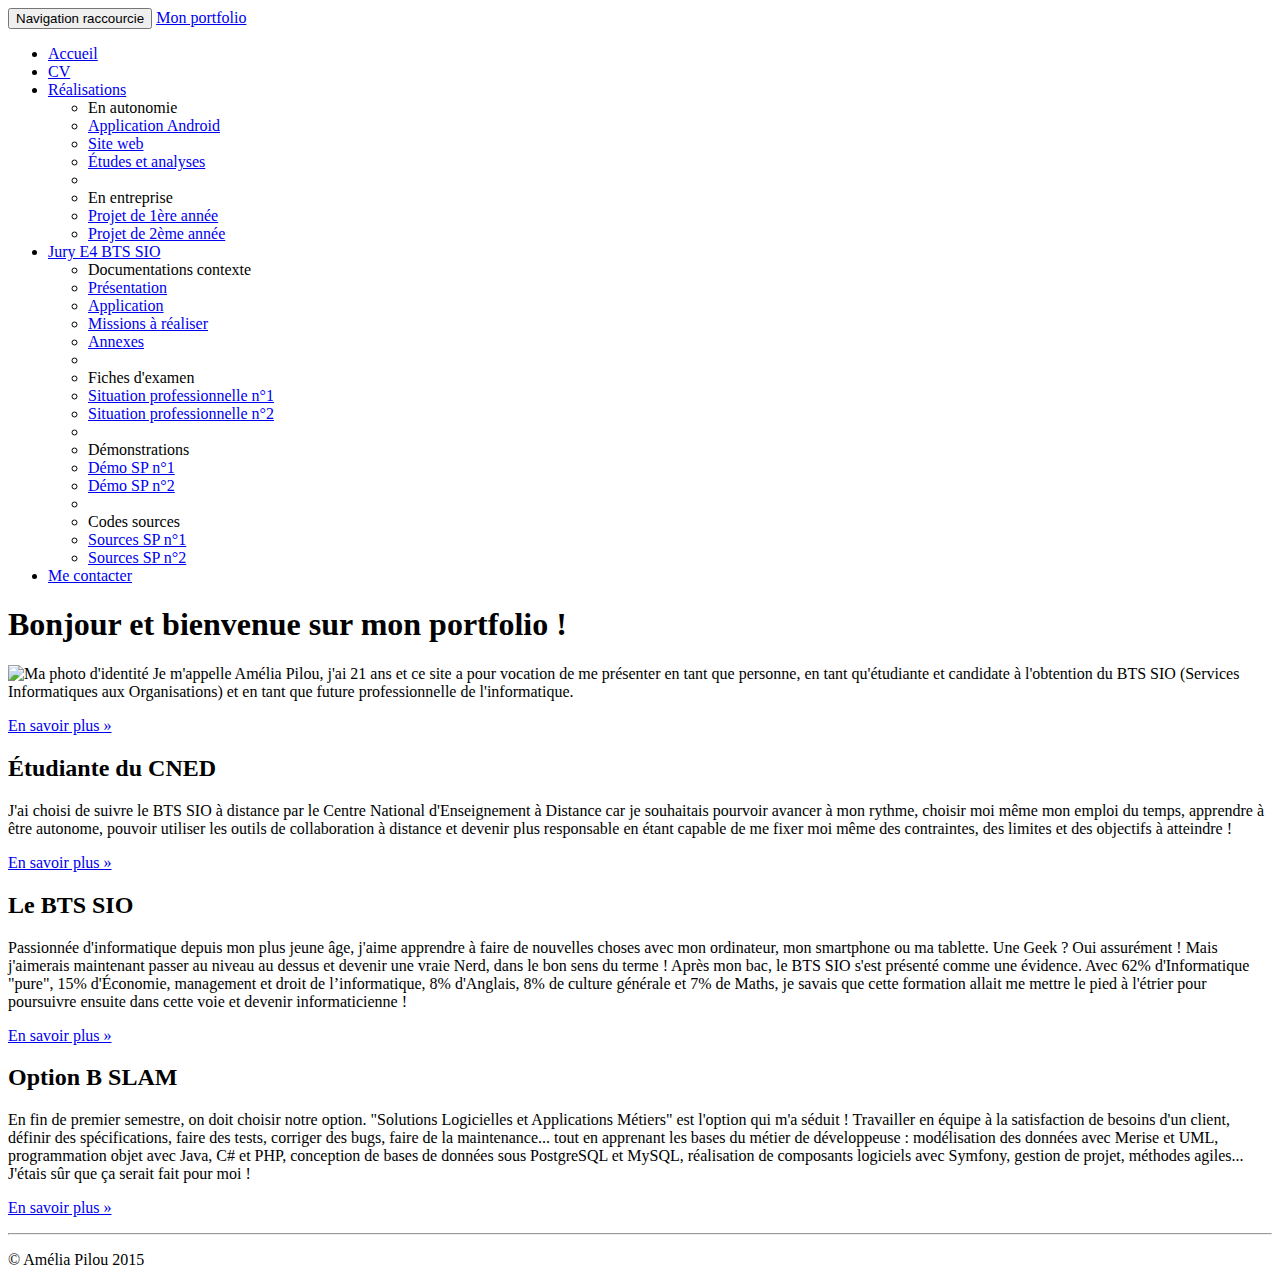
==== index.html @ 647342cf "Ajout d'un page CV et des liens dans la page d'accueil." ====
<!DOCTYPE html>
<html lang="fr">
    <head>
        <meta charset="utf-8">
        <meta http-equiv="X-UA-Compatible" content="IE=edge">
        <meta name="viewport" content="width=device-width, initial-scale=1">
        <!-- The above 3 meta tags *must* come first in the head; any other head content must come *after* these tags -->
        <meta name="description" content="Portfolio de Jérome Isoard - BTS SIO SLAM">
        <meta name="author" content="Jérome Isoard">
        <link rel="icon" href="favicon.ico">
        <title>Portfolio de Jérome Isoard (BTS SIO 2017)</title>
        <!-- Bootstrap core CSS -->
        <link href="css/bootstrap-3.3.5-dist/css/bootstrap.min.css" rel="stylesheet" />
        <!-- Custom styles for this template -->
        <link href="css/styles.css" rel="stylesheet" type="text/css"/>
    </head>
    <body>
        <nav class="navbar navbar-inverse navbar-fixed-top">
            <div class="container">
                <div class="navbar-header">
                    <button type="button" class="navbar-toggle" data-toggle="collapse" data-target="#navbar" aria-controls="navbar">
                        <span class="sr-only">Navigation raccourcie</span>
                        <span class="icon-bar"></span>
                        <span class="icon-bar"></span>
                        <span class="icon-bar"></span>
                    </button>
                    <a class="navbar-brand" href="#">Mon portfolio</a>
                </div>
                <div id="navbar" class="navbar-collapse collapse">
                    <ul class="nav navbar-nav">
                        <li class="active"><a href="index.html"><span class="glyphicon glyphicon-home"></span> Accueil</a></li>
                        <li><a href="cv.html"><span class="glyphicon glyphicon-object-align-top"></span> CV</a></li>
                        <li class="dropdown">
                            <a href="#" class="dropdown-toggle" data-toggle="dropdown" role="button"><span class="glyphicon glyphicon-list-alt"></span> Réalisations <span class="caret"></span></a>
                            <ul class="dropdown-menu" role="menu">
                                <li role="presentation" class="dropdown-header">En autonomie</li>
                                <li role="presentation"><a role="menuitem" href="#">Application Android</a></li>
                                <li role="presentation"><a role="menuitem" href="#">Site web</a></li>
                                <li role="presentation"><a role="menuitem" href="#">Études et analyses</a></li>
                                <li role="presentation" class="divider"></li>
                                <li role="presentation" class="dropdown-header">En entreprise</li>
                                <li role="presentation"><a role="menuitem" href="#">Projet de 1ère année</a></li>
                                <li role="presentation"><a role="menuitem" href="#">Projet de 2ème année</a></li>
                            </ul>
                        </li>
                        <li class="dropdown">
                            <a href="#" class="dropdown-toggle" data-toggle="dropdown" role="button"><span class="glyphicon glyphicon-education"></span> Jury E4 BTS SIO <span class="caret"></span></a>
                            <ul class="dropdown-menu" role="menu">
                                <li class="dropdown-header" role="presentation">Documentations contexte</li>
                                <li role="presentation"><a role="menuitem" href="#">Présentation</a></li>
                                <li role="presentation"><a role="menuitem" href="#">Application</a></li>
                                <li role="presentation"><a role="menuitem" href="#">Missions à réaliser</a></li>
                                <li role="presentation"><a role="menuitem" href="#">Annexes</a></li>
                                <li role="presentation" class="divider"></li>
                                <li role="presentation" class="dropdown-header">Fiches d'examen</li>
                                <li role="presentation"><a role="menuitem" href="#">Situation professionnelle n°1</a></li>
                                <li role="presentation"><a role="menuitem" href="#">Situation professionnelle n°2</a></li>
                                <li role="presentation" class="divider"></li>
                                <li role="presentation" class="dropdown-header">Démonstrations</li>
                                <li role="presentation"><a role="menuitem" href="#">Démo SP n°1</a></li>
                                <li role="presentation"><a role="menuitem" href="#">Démo SP n°2</a></li>
                                <li role="presentation" class="divider"></li>
                                <li role="presentation" class="dropdown-header">Codes sources</li>
                                <li role="presentation"><a role="menuitem" href="#">Sources SP n°1</a></li>
                                <li role="presentation"><a role="menuitem" href="#">Sources SP n°2</a></li>
                            </ul>
                        </li>
                        <li><a href="#"><span class="glyphicon glyphicon-envelope"></span> Me contacter</a></li>
                    </ul>
                </div><!--/.nav-collapse -->
            </div><!--/.navbar-collapse -->
        </nav>

        <!-- Main jumbotron for a primary marketing message or call to action -->
        <div class="jumbotron">
            <div class="container">
                <h1>Bonjour et bienvenue sur mon portfolio !</h1>
                <p>
                    <img id="maPhoto" class="pull-left img-rounded"
                         src="images/AmeliaPilou.jpg" alt="Ma photo d'identité" />
                    Je m'appelle Amélia Pilou, j'ai 21 ans et ce site a pour vocation de me
                    présenter en tant que personne, en tant qu'étudiante et candidate à
                    l'obtention du BTS SIO (Services Informatiques aux Organisations) et en
                    tant que future professionnelle de l'informatique.
                </p>
                <p>
                    <a class="btn btn-primary btn-lg" href="cv.html" role="button">En savoir plus
                        &raquo;</a>
                </p>
            </div>
        </div>

        <footer>
            <div class="container">
                <div class="row">
                    <div class="col-md-4">
                        <h2>Étudiante du CNED</h2/>
                        <p>J'ai choisi de suivre le BTS SIO à distance par le Centre National
                            d'Enseignement à Distance car je souhaitais pourvoir avancer à mon
                            rythme, choisir moi même mon emploi du temps, apprendre à être
                            autonome, pouvoir utiliser les outils de collaboration à distance et
                            devenir plus responsable en étant capable de me fixer moi même des
                            contraintes, des limites et des objectifs à atteindre !
                        </p>
                        <p><a class="btn btn-default" href="http://www.cned.fr" target="_blank"
                              role="button">En savoir plus &raquo;</a>
                        </p>
                    </div>
                    <div class="col-md-4">
                        <h2>Le BTS SIO</h2/>
                        <p>Passionnée d'informatique depuis mon plus jeune âge, j'aime
                            apprendre à faire de nouvelles choses avec mon ordinateur, mon
                            smartphone ou ma tablette. Une Geek ? Oui assurément ! Mais
                            j'aimerais maintenant passer au niveau au dessus et devenir une
                            vraie Nerd, dans le bon sens du terme ! Après mon bac, le BTS SIO
                            s'est présenté comme une évidence. Avec 62% d'Informatique "pure",
                            15% d'Économie, management et droit de l’informatique, 8% d'Anglais,
                            8% de culture générale et 7% de Maths, je savais que cette formation
                            allait me mettre le pied à l'étrier pour poursuivre ensuite dans
                            cette voie et devenir informaticienne !
                        </p>
                        <p><a class="btn btn-default" href="https://fr.wikipedia.org/wiki/
                              Brevet_de_technicien_sup%C3%A9rieur_-_Services_informatiques_aux_organisations"
                              target="_blank" role="button">En savoir plus &raquo;</a>
                        </p>
                    </div>
                    <div class="col-md-4">
                        <h2>Option B SLAM</h2/>
                        <p>En fin de premier semestre, on doit choisir notre option. "Solutions
                            Logicielles et Applications Métiers" est l'option qui m'a séduit !
                            Travailler en équipe à la satisfaction de besoins d'un client,
                            définir des spécifications, faire des tests, corriger des bugs,
                            faire de la maintenance... tout en apprenant les bases du métier de
                            développeuse : modélisation des données avec Merise et UML,
                            programmation objet avec Java, C# et PHP, conception de bases de
                            données sous PostgreSQL et MySQL, réalisation de composants
                            logiciels avec Symfony, gestion de projet, méthodes agiles...
                            J'étais sûr que ça serait fait pour moi !
                        </p>
                        <p><a class="btn btn-default" href="http://www.onisep.fr/Ressources/
                              Univers-Formation/Formations/Post-bac/BTS-Services-informatiques-auxorganisations-option-B-solutions-logicielles-et-applications-metiers"

                              target="_blank" role="button">En savoir plus &raquo;</a>
                        </p>
                    </div>
                </div>
                <hr />
                <p id="copyright">&copy; Amélia Pilou 2015</p>
            </div>
        </footer>
        <!-- Bootstrap core JavaScript
        ================================================== -->
        <!-- Placed at the end of the document so the pages load faster -->
        <script src="https://ajax.googleapis.com/ajax/libs/jquery/1.11.2/jquery.min.js"></script>
        <script src="css/bootstrap-3.3.5-dist/js/bootstrap.min.js"></script>
        <!-- IE10 viewport hack for Surface/desktop Windows 8 bug -->
        <script src="css/bootstrap-3.3.5-dist/js/ie10-viewport-bug-workaround.js"></script>
    </body>
</html>
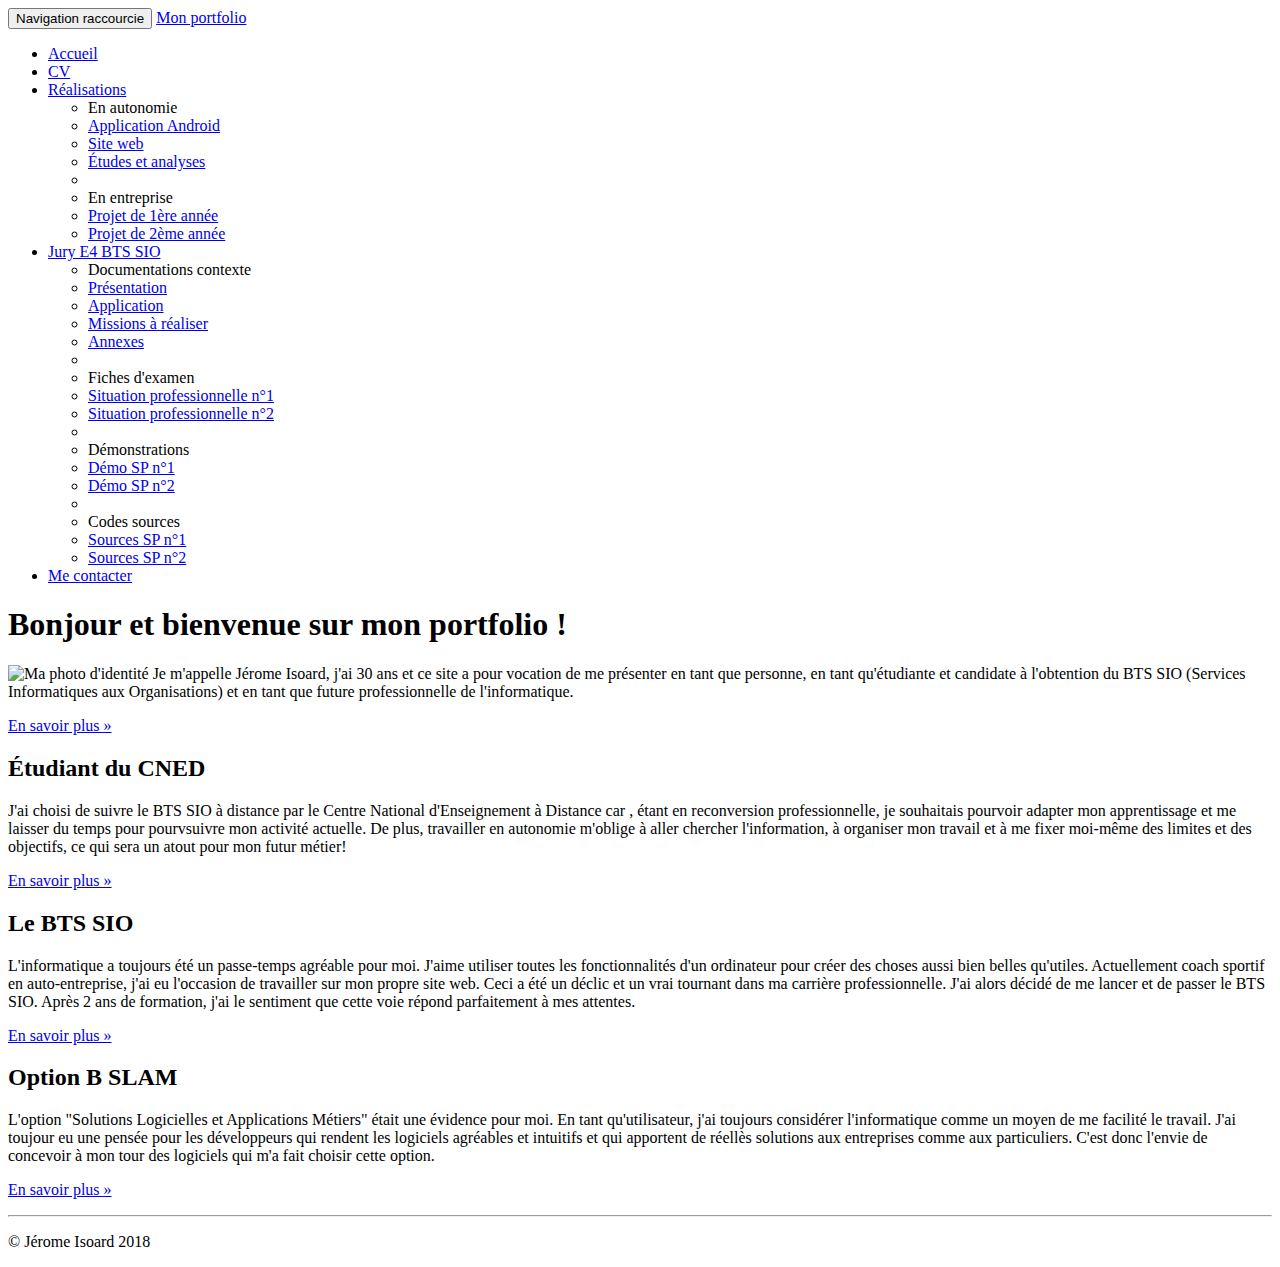
==== commit 5a823415: "Ajout d'un page CV." ====
--- a/index.html
+++ b/index.html
@@ -28,8 +28,8 @@
                 </div>
                 <div id="navbar" class="navbar-collapse collapse">
                     <ul class="nav navbar-nav">
-                        <li class="active"><a href="index.html"><span class="glyphicon glyphicon-home"></span> Accueil</a></li>
-                        <li><a href="cv.html"><span class="glyphicon glyphicon-object-align-top"></span> CV</a></li>
+                        <li ><a href="index.html"><span class="glyphicon glyphicon-home"></span> Accueil</a></li>
+                        <li class="active"><a href="cv.html"><span class="glyphicon glyphicon-object-align-top"></span> CV</a></li>
                         <li class="dropdown">
                             <a href="#" class="dropdown-toggle" data-toggle="dropdown" role="button"><span class="glyphicon glyphicon-list-alt"></span> Réalisations <span class="caret"></span></a>
                             <ul class="dropdown-menu" role="menu">
@@ -77,14 +77,14 @@
                 <h1>Bonjour et bienvenue sur mon portfolio !</h1>
                 <p>
                     <img id="maPhoto" class="pull-left img-rounded"
-                         src="images/AmeliaPilou.jpg" alt="Ma photo d'identité" />
-                    Je m'appelle Amélia Pilou, j'ai 21 ans et ce site a pour vocation de me
+                         src="images/JeromeIsoard.jpg" alt="Ma photo d'identité" />
+                    Je m'appelle Jérome Isoard, j'ai 30 ans et ce site a pour vocation de me
                     présenter en tant que personne, en tant qu'étudiante et candidate à
                     l'obtention du BTS SIO (Services Informatiques aux Organisations) et en
                     tant que future professionnelle de l'informatique.
                 </p>
                 <p>
-                    <a class="btn btn-primary btn-lg" href="cv.html" role="button">En savoir plus
+                    <a class="btn btn-primary btn-lg" href="index.html" role="button">En savoir plus
                         &raquo;</a>
                 </p>
             </div>
@@ -94,13 +94,14 @@
             <div class="container">
                 <div class="row">
                     <div class="col-md-4">
-                        <h2>Étudiante du CNED</h2/>
+                        <h2>Étudiant du CNED</h2/>
                         <p>J'ai choisi de suivre le BTS SIO à distance par le Centre National
-                            d'Enseignement à Distance car je souhaitais pourvoir avancer à mon
-                            rythme, choisir moi même mon emploi du temps, apprendre à être
-                            autonome, pouvoir utiliser les outils de collaboration à distance et
-                            devenir plus responsable en étant capable de me fixer moi même des
-                            contraintes, des limites et des objectifs à atteindre !
+                            d'Enseignement à Distance car , étant en reconversion professionnelle,
+                            je souhaitais pourvoir adapter mon apprentissage et me laisser du
+                            temps pour pourvsuivre mon activité actuelle. De plus, travailler 
+                            en autonomie m'oblige à aller chercher l'information, à organiser 
+                            mon travail et à me fixer moi-même des limites et des objectifs, 
+                            ce qui sera un atout pour mon futur métier!
                         </p>
                         <p><a class="btn btn-default" href="http://www.cned.fr" target="_blank"
                               role="button">En savoir plus &raquo;</a>
@@ -108,16 +109,14 @@
                     </div>
                     <div class="col-md-4">
                         <h2>Le BTS SIO</h2/>
-                        <p>Passionnée d'informatique depuis mon plus jeune âge, j'aime
-                            apprendre à faire de nouvelles choses avec mon ordinateur, mon
-                            smartphone ou ma tablette. Une Geek ? Oui assurément ! Mais
-                            j'aimerais maintenant passer au niveau au dessus et devenir une
-                            vraie Nerd, dans le bon sens du terme ! Après mon bac, le BTS SIO
-                            s'est présenté comme une évidence. Avec 62% d'Informatique "pure",
-                            15% d'Économie, management et droit de l’informatique, 8% d'Anglais,
-                            8% de culture générale et 7% de Maths, je savais que cette formation
-                            allait me mettre le pied à l'étrier pour poursuivre ensuite dans
-                            cette voie et devenir informaticienne !
+                        <p>L'informatique a toujours été un passe-temps agréable pour moi.
+                            J'aime utiliser toutes les fonctionnalités d'un ordinateur pour
+                            créer des choses aussi bien belles qu'utiles. Actuellement coach
+                            sportif en auto-entreprise, j'ai eu l'occasion de travailler sur
+                            mon propre site web. Ceci a été un déclic et un vrai tournant 
+                            dans ma carrière professionnelle. J'ai alors décidé de me lancer
+                            et de passer le BTS SIO. Après 2 ans de formation, j'ai le 
+                            sentiment que cette voie répond parfaitement à mes attentes.
                         </p>
                         <p><a class="btn btn-default" href="https://fr.wikipedia.org/wiki/
                               Brevet_de_technicien_sup%C3%A9rieur_-_Services_informatiques_aux_organisations"
@@ -126,16 +125,14 @@
                     </div>
                     <div class="col-md-4">
                         <h2>Option B SLAM</h2/>
-                        <p>En fin de premier semestre, on doit choisir notre option. "Solutions
-                            Logicielles et Applications Métiers" est l'option qui m'a séduit !
-                            Travailler en équipe à la satisfaction de besoins d'un client,
-                            définir des spécifications, faire des tests, corriger des bugs,
-                            faire de la maintenance... tout en apprenant les bases du métier de
-                            développeuse : modélisation des données avec Merise et UML,
-                            programmation objet avec Java, C# et PHP, conception de bases de
-                            données sous PostgreSQL et MySQL, réalisation de composants
-                            logiciels avec Symfony, gestion de projet, méthodes agiles...
-                            J'étais sûr que ça serait fait pour moi !
+                        <p>L'option "Solutions Logicielles et Applications Métiers" était 
+                            une évidence pour moi. En tant qu'utilisateur, j'ai toujours 
+                            considérer l'informatique comme un moyen de me facilité le travail.
+                            J'ai toujour eu une pensée pour les développeurs qui rendent les 
+                            logiciels agréables et intuitifs et qui apportent de réellès
+                            solutions aux entreprises comme aux particuliers. C'est donc
+                            l'envie de concevoir à mon tour des logiciels qui m'a fait choisir
+                            cette option.
                         </p>
                         <p><a class="btn btn-default" href="http://www.onisep.fr/Ressources/
                               Univers-Formation/Formations/Post-bac/BTS-Services-informatiques-auxorganisations-option-B-solutions-logicielles-et-applications-metiers"
@@ -145,7 +142,7 @@
                     </div>
                 </div>
                 <hr />
-                <p id="copyright">&copy; Amélia Pilou 2015</p>
+                <p id="copyright">&copy; Jérome Isoard 2018</p>
             </div>
         </footer>
         <!-- Bootstrap core JavaScript
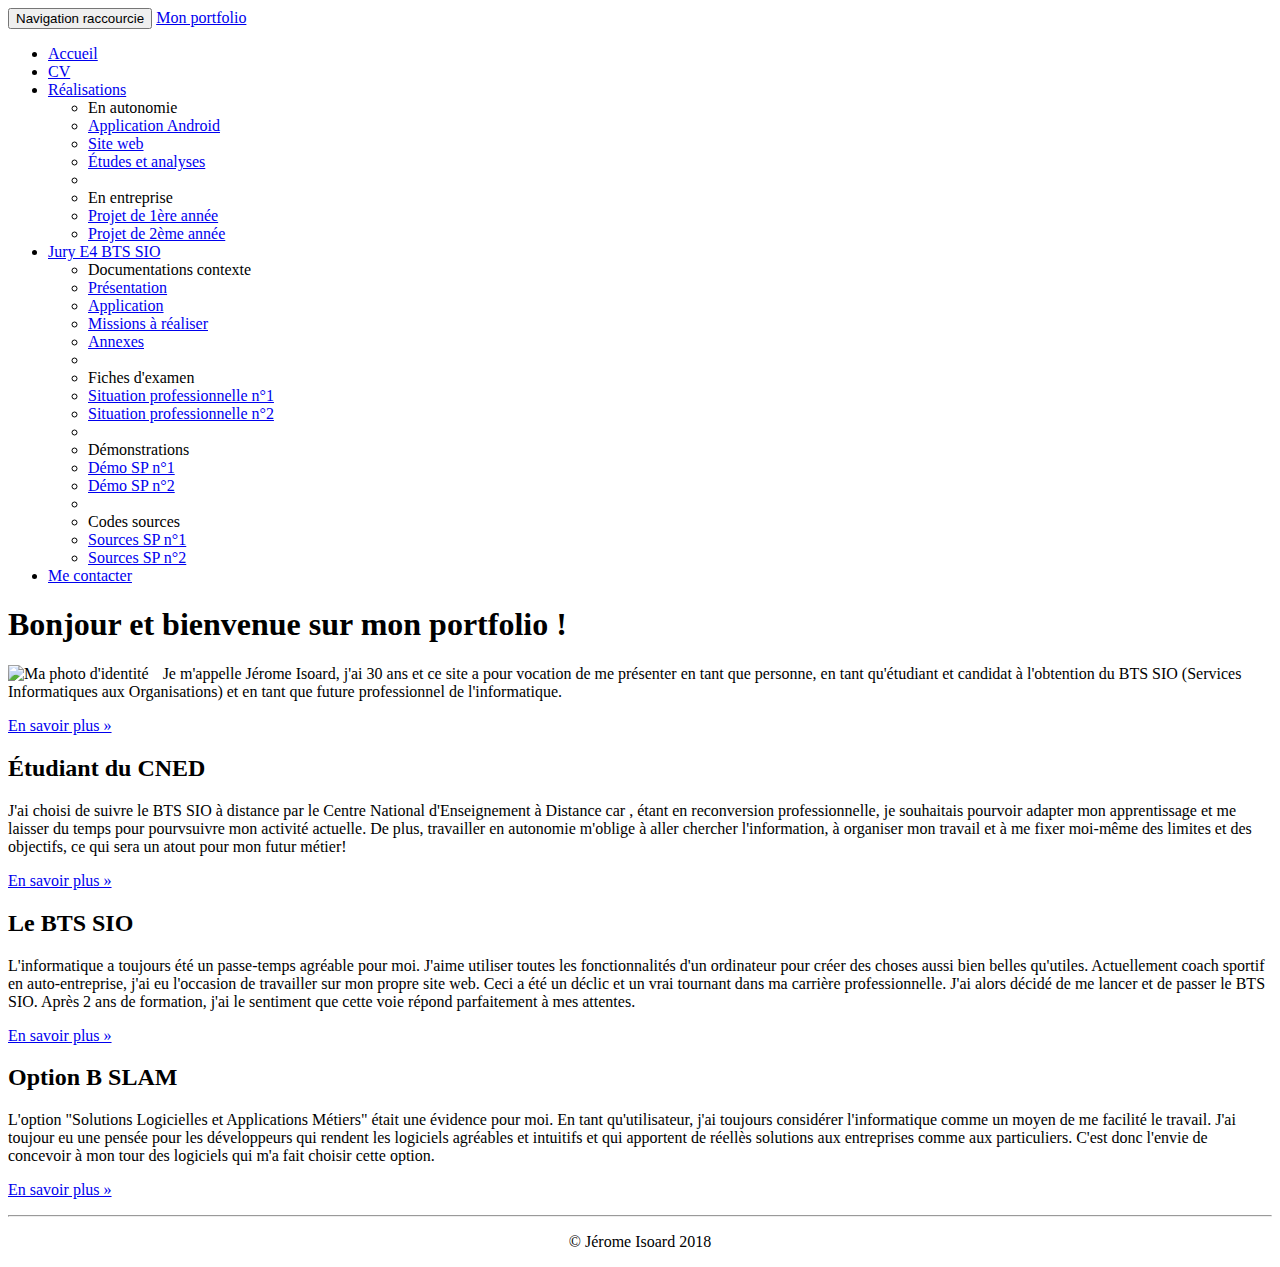
==== commit 8f424601: "Amélioration page accueil" ====
--- a/index.html
+++ b/index.html
@@ -28,8 +28,8 @@
                 </div>
                 <div id="navbar" class="navbar-collapse collapse">
                     <ul class="nav navbar-nav">
-                        <li ><a href="index.html"><span class="glyphicon glyphicon-home"></span> Accueil</a></li>
-                        <li class="active"><a href="cv.html"><span class="glyphicon glyphicon-object-align-top"></span> CV</a></li>
+                        <li class="active"><a href="index.html"><span class="glyphicon glyphicon-home"></span> Accueil</a></li>
+                        <li ><a href="cv.html"><span class="glyphicon glyphicon-object-align-top"></span> CV</a></li>
                         <li class="dropdown">
                             <a href="#" class="dropdown-toggle" data-toggle="dropdown" role="button"><span class="glyphicon glyphicon-list-alt"></span> Réalisations <span class="caret"></span></a>
                             <ul class="dropdown-menu" role="menu">
@@ -79,12 +79,12 @@
                     <img id="maPhoto" class="pull-left img-rounded"
                          src="images/JeromeIsoard.jpg" alt="Ma photo d'identité" />
                     Je m'appelle Jérome Isoard, j'ai 30 ans et ce site a pour vocation de me
-                    présenter en tant que personne, en tant qu'étudiante et candidate à
+                    présenter en tant que personne, en tant qu'étudiant et candidat à
                     l'obtention du BTS SIO (Services Informatiques aux Organisations) et en
-                    tant que future professionnelle de l'informatique.
+                    tant que future professionnel de l'informatique.
                 </p>
                 <p>
-                    <a class="btn btn-primary btn-lg" href="index.html" role="button">En savoir plus
+                    <a class="btn btn-primary btn-lg" href="cv.html" role="button">En savoir plus
                         &raquo;</a>
                 </p>
             </div>
--- a/css/styles.css
+++ b/css/styles.css
@@ -0,0 +1,17 @@
+/*
+To change this license header, choose License Headers in Project Properties.
+To change this template file, choose Tools | Templates
+and open the template in the editor.
+*/
+/* 
+    Created on : 25 janv. 2018, 21:20:02
+    Author     : Jé
+*/
+#maPhoto{
+    margin-right: 10px;
+}
+
+#copyright{
+    text-align: center;
+}
+
